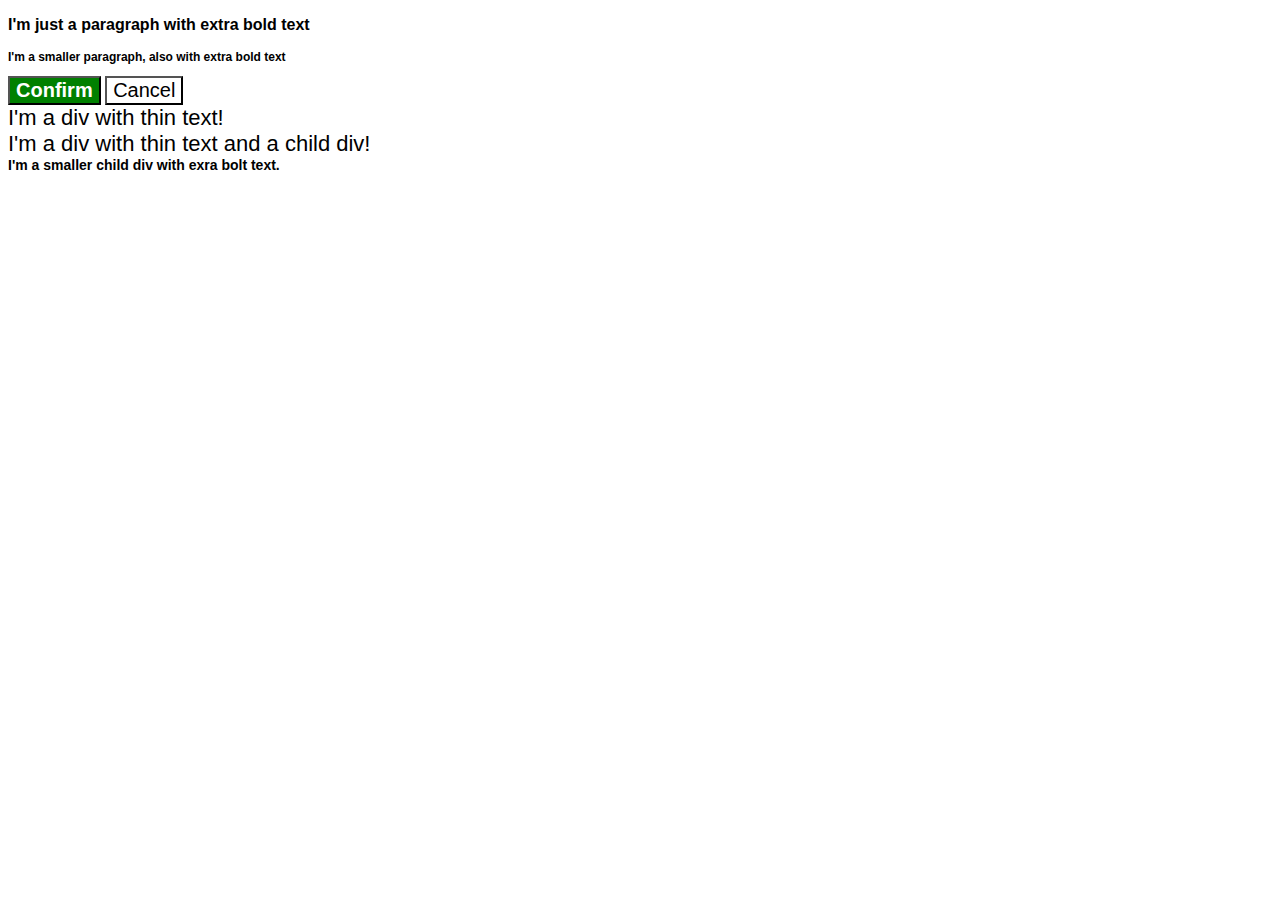
==== cascade-fix/index.html @ 8287f842 "execise 6 finished" ====
<!DOCTYPE html>
<html lang="en">
<head>
    <meta charset="UTF-8">
    <meta http-equiv="X-UA-Compatible" content="IE=edge">
    <meta name="viewport" content="width=device-width, initial-scale=1.0">
    <title>Cascade-fix</title>
    <link rel="stylesheet" href="style.css">
</head>
<body>
    <p class="para">I'm just a paragraph with extra bold text</p>
    <p class="para small-para">I'm a smaller paragraph, also with extra bold text</p>

    <button class="confirm button">Confirm </button>
    <button class="cancel button">Cancel</button>

    <div class="text">I'm a div with thin text!</div>
    <div class="text">I'm a div with thin text and a child div!
        <div class="text child">I'm a smaller child div with exra bolt text.</div>
    </div>

</body>
</html>
---- cascade-fix/style.css ----
body{
    font-family:Arial, Helvetica, sans-serif
}

.para,
.small-para {
    color: hsl(0, 0%, 0%);
    font-weight: 800;
}

.small-para {
    font-size: 12px;
}

.button {
    font-size: 20px;
    border-color: black;
}

.confirm {
    background: green;
    color: hsl(100, 100%, 100%);
    font-weight: bold;
}

.cancel {
    background: white;
    color: black;
}

div.text{
    font-weight:100;
    font-size: 22px;
    color: rgb(0, 0, 0);
}

div .child{
    font-weight: 800;
    font-size: 14px;
}
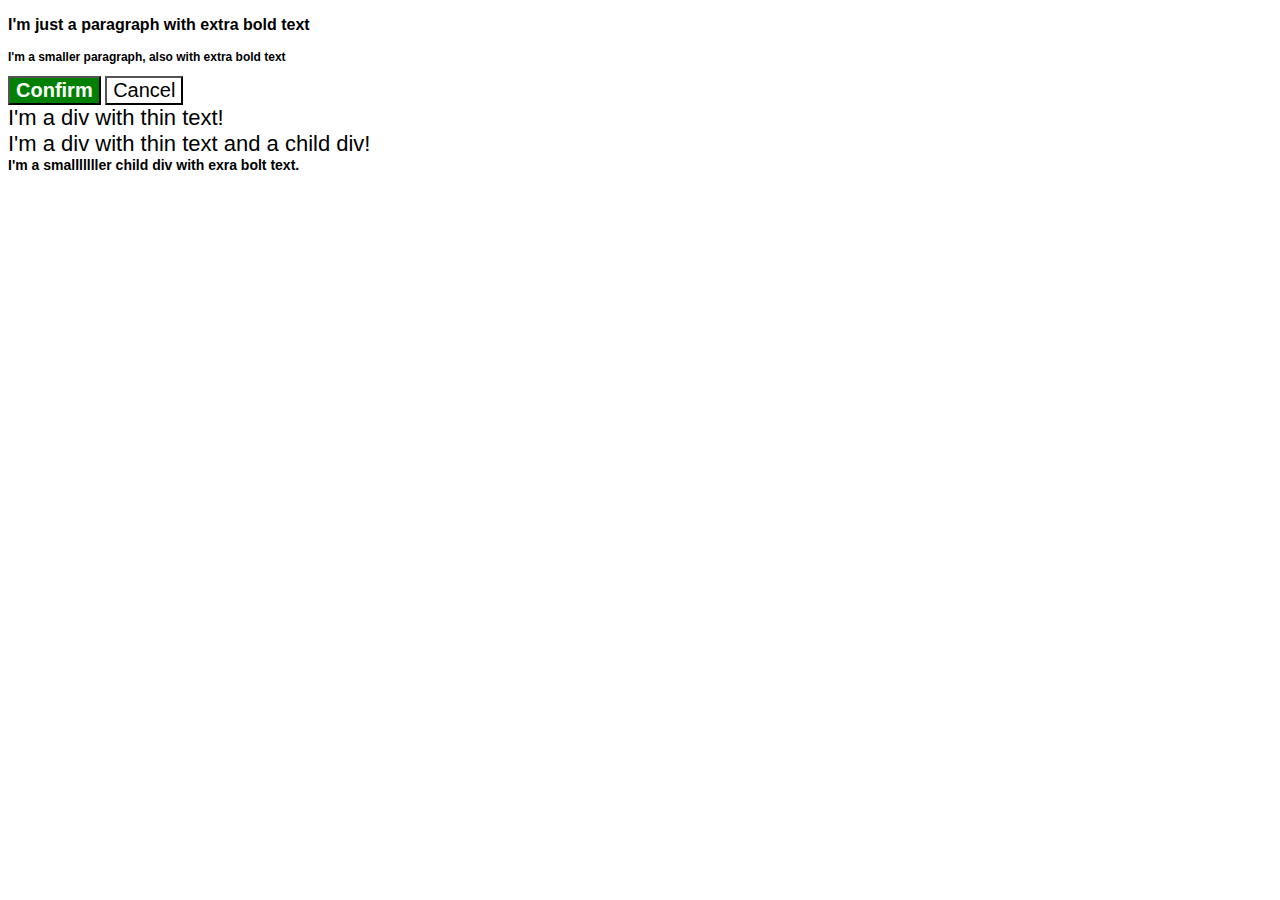
==== commit 3d3d6746: "added more l" ====
--- a/cascade-fix/index.html
+++ b/cascade-fix/index.html
@@ -16,7 +16,7 @@
 
     <div class="text">I'm a div with thin text!</div>
     <div class="text">I'm a div with thin text and a child div!
-        <div class="text child">I'm a smaller child div with exra bolt text.</div>
+        <div class="text child">I'm a smalllllller child div with exra bolt text. </div>
     </div>
 
 </body>
